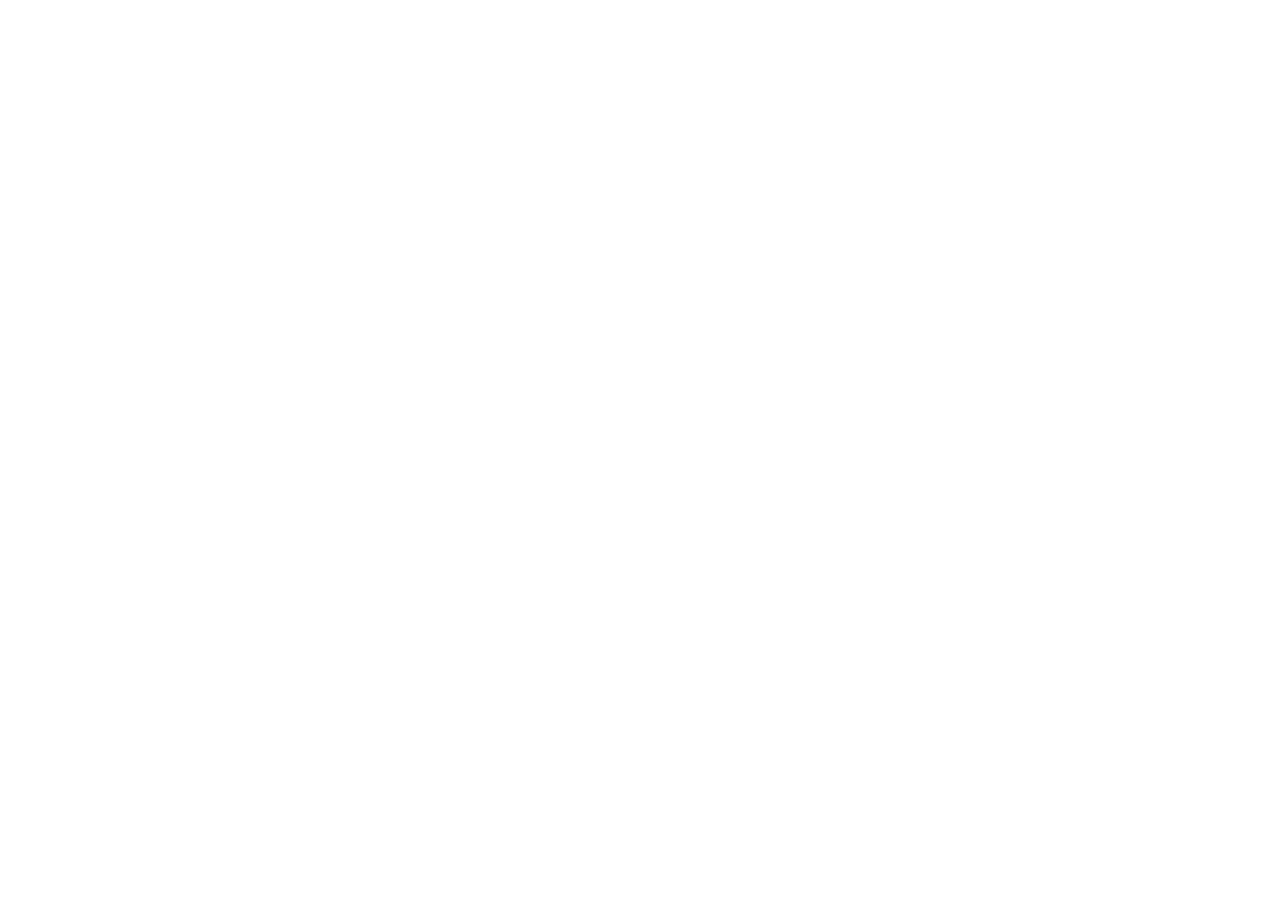
==== portfolio.html @ c30ecee3 "dropdown menu alpha" ====
<!DOCTYPE html>
<html lang="en">
  <head>
    <meta charset="UTF-8" />
    <meta http-equiv="X-UA-Compatible" content="IE=edge" />
    <meta name="viewport" content="width=device-width, initial-scale=1.0" />
    <title>Document</title>
  </head>
  <body></body>
</html>
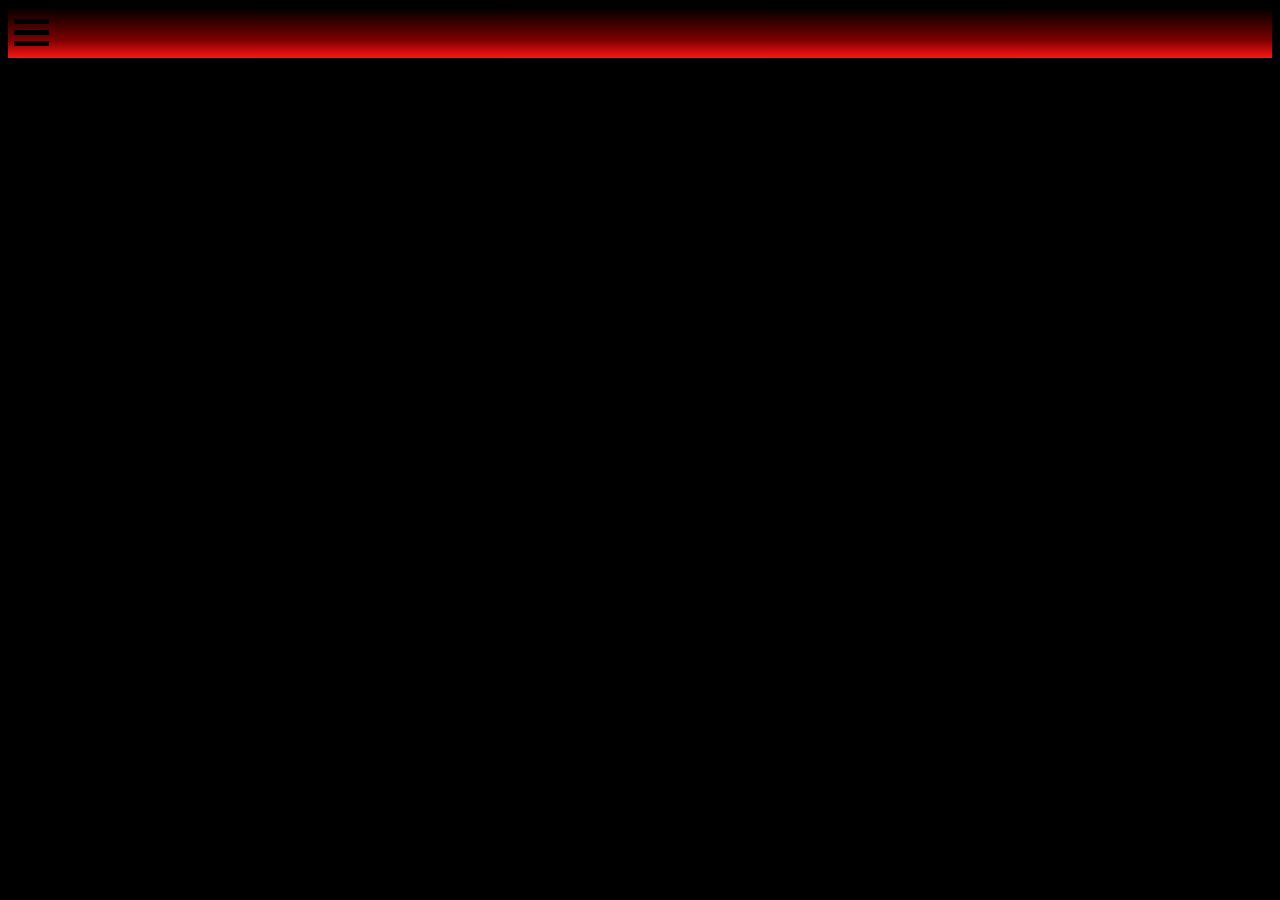
==== commit 7734ea2c: "added proper menu button" ====
--- a/portfolio.html
+++ b/portfolio.html
@@ -4,7 +4,22 @@
     <meta charset="UTF-8" />
     <meta http-equiv="X-UA-Compatible" content="IE=edge" />
     <meta name="viewport" content="width=device-width, initial-scale=1.0" />
-    <title>Document</title>
+    <link rel="stylesheet" href="./css/portfolio-style.css" />
+    <title>NYG Portfolio</title>
   </head>
-  <body></body>
+  <body>
+    <!-- Dropdown menu -->
+    <div class="dropdown-background"></div>
+    <div class="dropdown">
+      <button class="dropbtn">
+        <div class="menu-bar"></div>
+        <div class="menu-bar"></div>
+        <div class="menu-bar"></div>
+      </button>
+      <div class="dropdown-content">
+        <a href="./index.html">Homepage</a>
+        <a href="#">Portfolio</a>
+      </div>
+    </div>
+  </body>
 </html>
--- a/css/portfolio-style.css
+++ b/css/portfolio-style.css
@@ -0,0 +1,80 @@
+body {
+  background-color: black;
+}
+
+/* Dropdown Background */
+.dropdown-background {
+  position: relative;
+  width: auto;
+  height: 50px;
+  background: linear-gradient(
+    0deg,
+    rgb(255, 20, 20) 0%,
+    rgb(126, 0, 0) 35%,
+    rgb(0, 0, 0) 100%
+  );
+  z-index: 1;
+}
+
+/*Dropdown Button Style */
+.dropbtn {
+  position: relative;
+  background: linear-gradient(
+    0deg,
+    rgb(255, 20, 20) 0%,
+    rgb(126, 0, 0) 35%,
+    rgb(0, 0, 0) 100%
+  );
+  color: white;
+  border: none;
+  padding: 6px;
+  cursor: pointer;
+}
+.menu-bar {
+  width: 35px;
+  height: 5px;
+  background-color: black;
+  margin: 6px 0;
+}
+
+/* The container <div> - needed to postiiton the dropdown content*/
+.dropdown {
+  z-index: 2;
+  /* right: 40vw; */
+  bottom: 51px;
+  position: relative;
+  display: inline-block;
+}
+
+/* Dropdown Content (Hidden by default) */
+.dropdown-content {
+  display: none;
+  position: absolute;
+  background-color: #f9f9f9;
+  min-width: 160px;
+  box-shadow: 0px 8px 16px 0px rgba(0, 0, 0, 0.2);
+  z-index: 1;
+}
+
+/* Links inside the dropdown */
+.dropdown-content a {
+  color: black;
+  padding: 12px 16px;
+  text-decoration: none;
+  display: block;
+}
+
+/* Change color of dropdown links on hover */
+.dropdown:hover .menu-bar {
+  background-color: white;
+}
+
+/* Show the dropdown menu on hover */
+.dropdown:hover .dropdown-content {
+  display: block;
+}
+
+/* Change the background color of the dropdown button when the dropdown content is shown */
+.dropdown:hover .dropbtn {
+  background-color: #9c9c9c;
+}
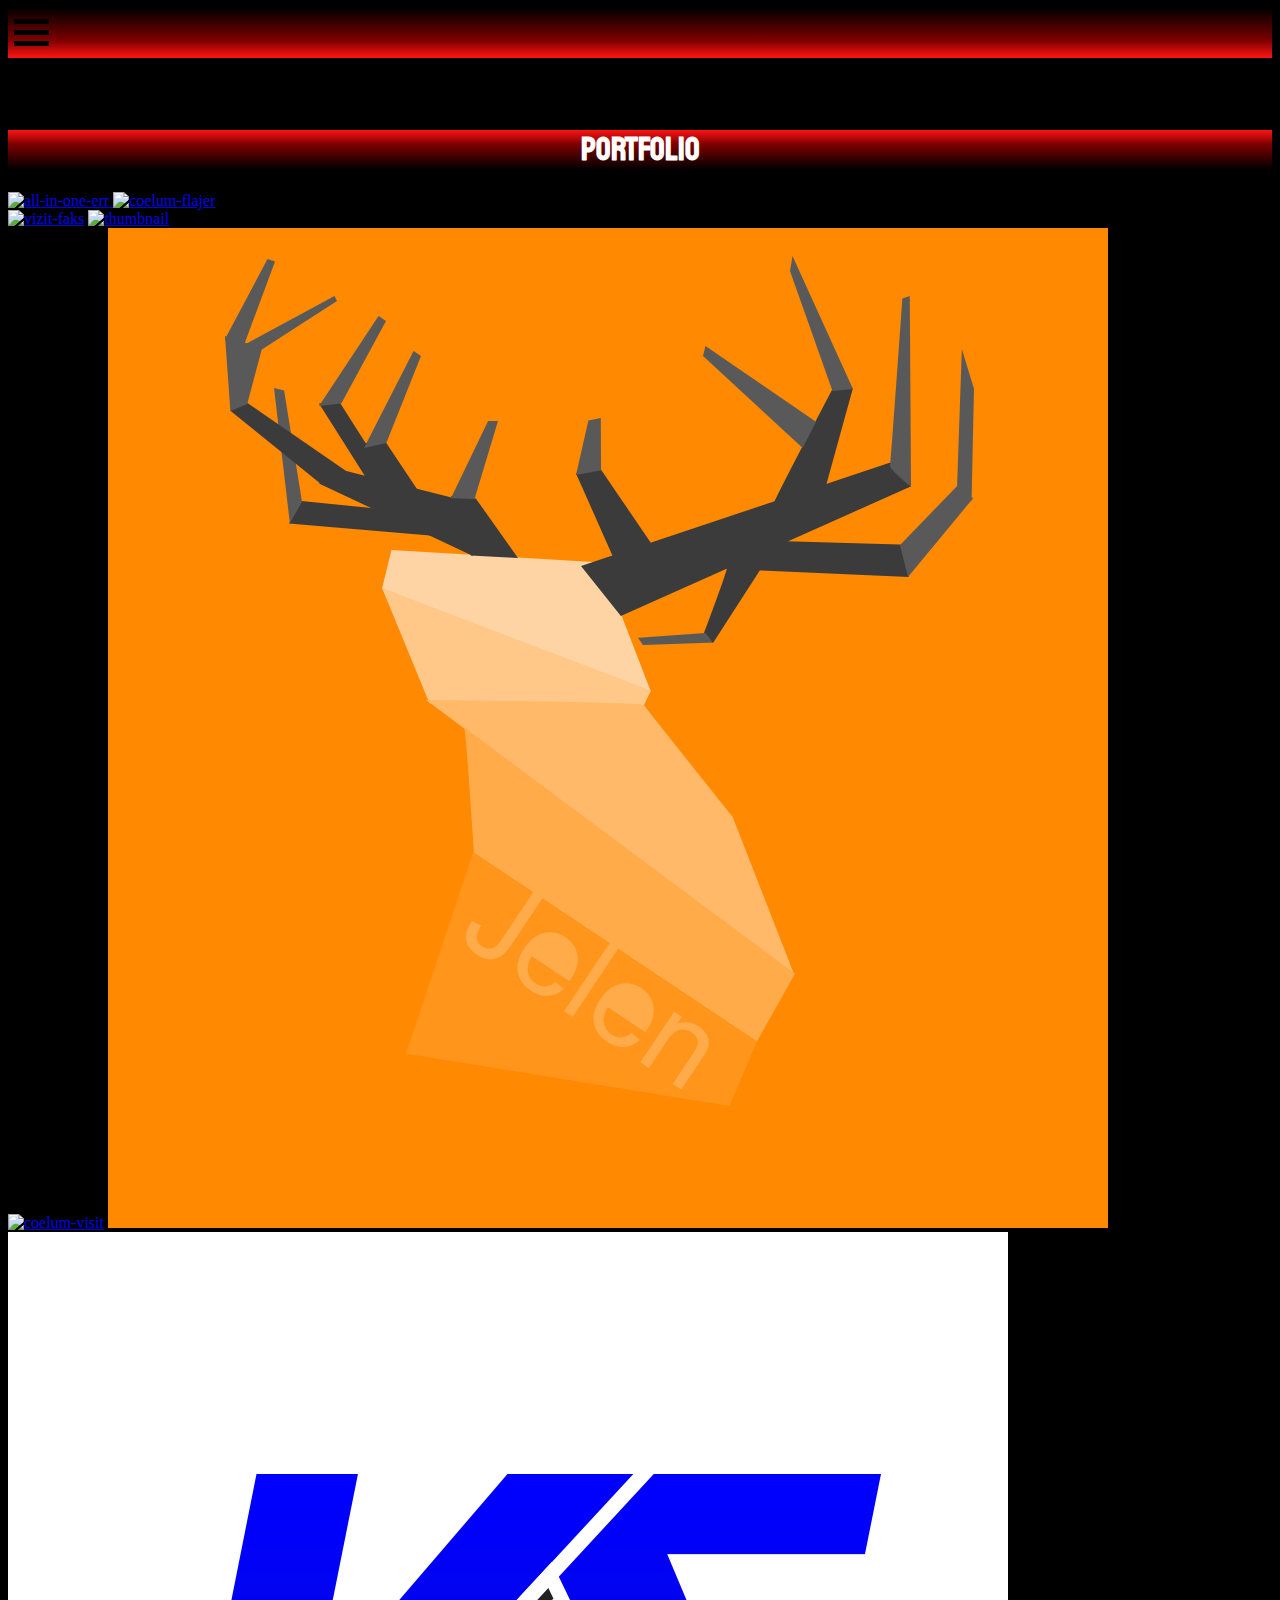
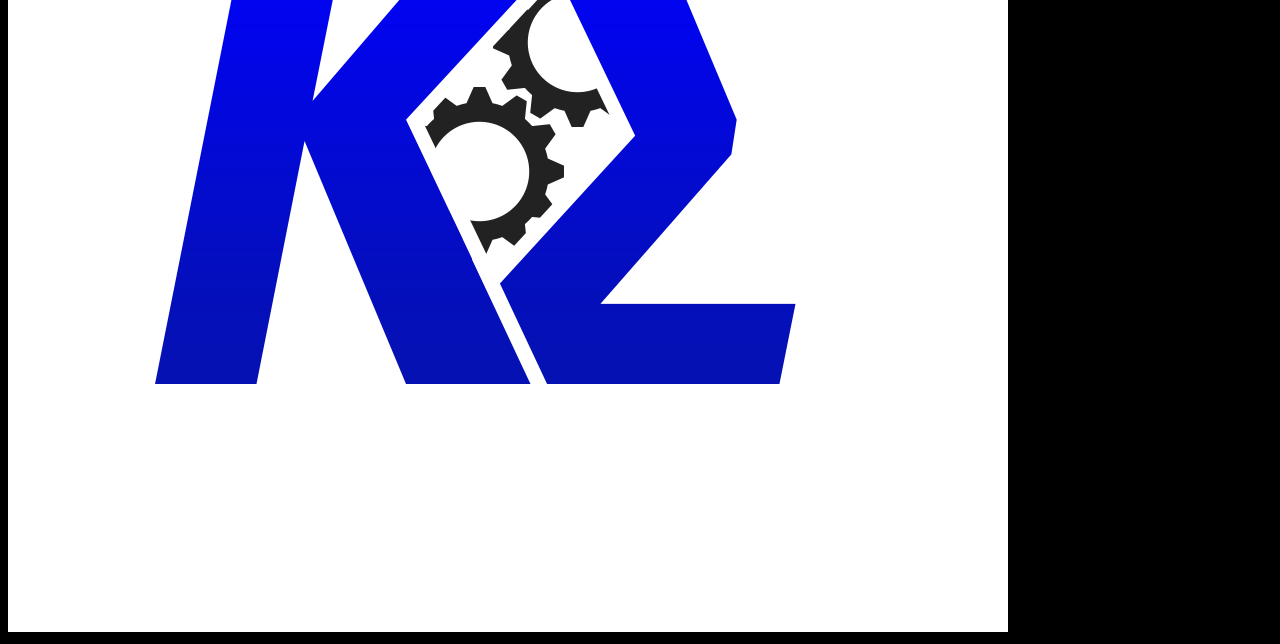
==== commit 2c3ad08e: "Updated" ====
--- a/portfolio.html
+++ b/portfolio.html
@@ -5,6 +5,13 @@
     <meta http-equiv="X-UA-Compatible" content="IE=edge" />
     <meta name="viewport" content="width=device-width, initial-scale=1.0" />
     <link rel="stylesheet" href="./css/portfolio-style.css" />
+    <link rel="stylesheet" href="css/index.css" />
+    <link rel="preconnect" href="https://fonts.googleapis.com" />
+    <link rel="preconnect" href="https://fonts.gstatic.com" crossorigin />
+    <link
+      href="https://fonts.googleapis.com/css2?family=Smooch+Sans&family=Staatliches&display=swap"
+      rel="stylesheet"
+    />
     <title>NYG Portfolio</title>
   </head>
   <body>
@@ -21,5 +28,35 @@
         <a href="#">Portfolio</a>
       </div>
     </div>
+    <h1>PORTFOLIO</h1>
+    <div class="row">
+      <div class="column">
+        <a href="./imgs/All_In_One3.png" target="_blank">
+          <img src="./imgs/All_In_One3.png" alt="all-in-one-err" />
+        </a>
+        <a href="./imgs//coelum flajer.png" target="_blank">
+          <img src="./imgs//coelum flajer.png" alt="coelum-flajer" />
+        </a>
+      </div>
+      <div class="column">
+        <a href="./imgs/Vizitne za faks.png" target="_blank"
+          ><img src="./imgs/Vizitne za faks.png" alt="vizit-faks"
+        /></a>
+        <a href="./imgs/Untitled-1alternateBAKED.png" target="_blank">
+          <img src="./imgs/Untitled-1alternateBAKED.png" alt="thumbnail" />
+        </a>
+      </div>
+      <div class="column">
+        <a href="./imgs/coelum visit.png" target="_blank"
+          ><img src="./imgs/coelum visit.png" alt="coelum-visit"
+        /></a>
+        <a href="./imgs/Jelen_modern.png" target="_blank"
+          ><img src="./imgs/Jelen_modern.png" alt="Jelen_modern"
+        /></a>
+        <a href="./imgs/KraussMeier.png" target="_blank"
+          ><img src="./imgs/KraussMeier.png" alt="KraussMeier"
+        /></a>
+      </div>
+    </div>
   </body>
 </html>
--- a/css/index.css
+++ b/css/index.css
@@ -0,0 +1,152 @@
+textarea {
+  resize: none;
+}
+
+body {
+  background-color: black;
+}
+
+#input-form-div {
+  right: 50vw;
+}
+/* Dropdown Background */
+.dropdown-background {
+  position: relative;
+  width: auto;
+  height: 50px;
+  background: linear-gradient(
+    0deg,
+    rgb(255, 20, 20) 0%,
+    rgb(126, 0, 0) 35%,
+    rgb(0, 0, 0) 100%
+  );
+  z-index: 1;
+}
+
+/*Dropdown Button Style */
+.dropbtn {
+  position: relative;
+  background: linear-gradient(
+    0deg,
+    rgb(255, 20, 20) 0%,
+    rgb(126, 0, 0) 35%,
+    rgb(0, 0, 0) 100%
+  );
+  color: white;
+  border: none;
+  padding: 6px;
+  cursor: pointer;
+}
+.menu-bar {
+  width: 35px;
+  height: 5px;
+  background-color: black;
+  margin: 6px 0;
+}
+
+/* The container <div> - needed to postiiton the dropdown content*/
+.dropdown {
+  z-index: 2;
+  bottom: 51px;
+  position: relative;
+  display: inline-block;
+}
+
+/* Dropdown Content (Hidden by default) */
+.dropdown-content {
+  display: none;
+  position: absolute;
+  background-color: #f9f9f9;
+  min-width: 160px;
+  box-shadow: 0px 8px 16px 0px rgba(0, 0, 0, 0.2);
+  z-index: 1;
+}
+
+/* Links inside the dropdown */
+.dropdown-content a {
+  color: black;
+  padding: 12px 16px;
+  text-decoration: none;
+  display: block;
+}
+
+/* Title */
+h1 {
+  text-align: center;
+  font-family: "Staatliches", cursive;
+  color: rgb(255, 255, 255);
+  background: rgb(2, 0, 36);
+  background: linear-gradient(
+    180deg,
+    rgb(255, 20, 20) 0%,
+    rgb(126, 0, 0) 35%,
+    rgb(0, 0, 0) 100%
+  );
+}
+
+/* Change color of dropdown links on hover */
+.dropdown-content a:hover {
+  background-color: #f1f1f1;
+}
+
+/* Dropdown link font */
+.dropdown-content a {
+  font-family: "Staatliches", cursive;
+  text-align: center;
+}
+
+/* Show the dropdown menu on hover */
+.dropdown:hover .dropdown-content {
+  display: block;
+}
+
+/* Change the background color of the dropdown button when the dropdown content is shown */
+.dropdown:hover .menu-bar {
+  background-color: white;
+}
+
+/* Description */
+p {
+  text-align: center;
+  font-family: "Smooch Sans", sans-serif;
+  font-size: 200%;
+  color: white;
+}
+
+/* SVG placement */
+#Layer_1 {
+  /* border: 2px solid white; */
+  text-align: center;
+  display: block;
+  padding: 0px;
+  padding-bottom: 30px;
+  margin: 0px;
+  width: 100%;
+}
+
+#input-form-div {
+  display: block;
+  text-align: center;
+}
+
+/* Message text area */
+#message1 {
+  margin: auto;
+  width: 200px;
+  height: 100px;
+  -webkit-transition: all 0.5s ease-in-out;
+  transition: all 0.5s ease-in-out;
+}
+@media only screen and (min-width: 1000px) {
+  #message1:focus {
+    width: 33vw;
+    height: 40vh;
+  }
+}
+
+@media only screen and (max-width: 1000px) {
+  #message1:focus {
+    width: 70vw;
+    height: 40vh;
+  }
+}
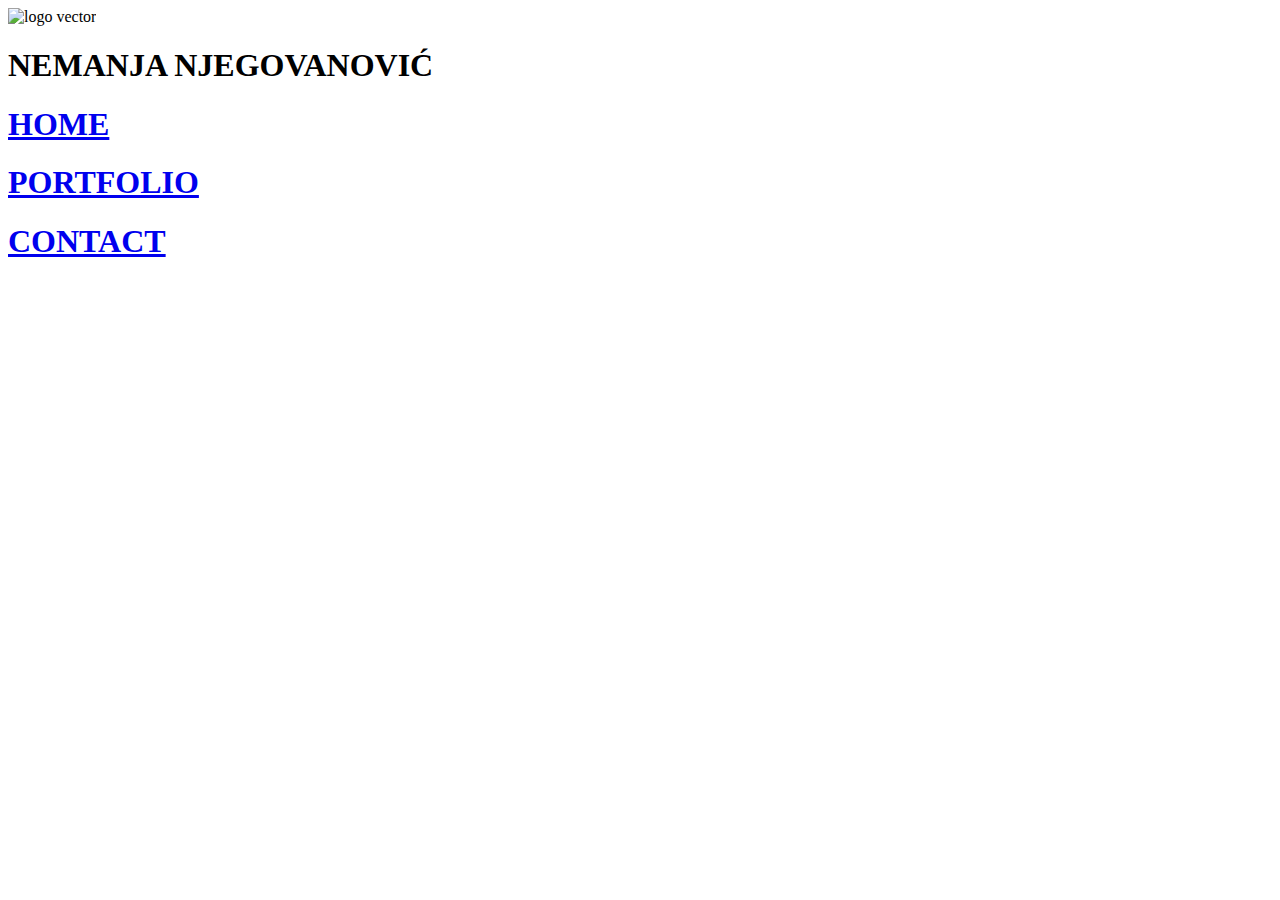
==== commit 2efcfb20: "Fixed file paths" ====
--- a/portfolio.html
+++ b/portfolio.html
@@ -2,61 +2,23 @@
 <html lang="en">
   <head>
     <meta charset="UTF-8" />
-    <meta http-equiv="X-UA-Compatible" content="IE=edge" />
     <meta name="viewport" content="width=device-width, initial-scale=1.0" />
-    <link rel="stylesheet" href="./css/portfolio-style.css" />
-    <link rel="stylesheet" href="css/index.css" />
-    <link rel="preconnect" href="https://fonts.googleapis.com" />
-    <link rel="preconnect" href="https://fonts.gstatic.com" crossorigin />
-    <link
-      href="https://fonts.googleapis.com/css2?family=Smooch+Sans&family=Staatliches&display=swap"
-      rel="stylesheet"
-    />
-    <title>NYG Portfolio</title>
+    <link rel="stylesheet" href="./style/portfoliostyle.css" />
+    <title>Portfolio</title>
   </head>
   <body>
-    <!-- Dropdown menu -->
-    <div class="dropdown-background"></div>
-    <div class="dropdown">
-      <button class="dropbtn">
-        <div class="menu-bar"></div>
-        <div class="menu-bar"></div>
-        <div class="menu-bar"></div>
-      </button>
-      <div class="dropdown-content">
-        <a href="./index.html">Homepage</a>
-        <a href="#">Portfolio</a>
-      </div>
-    </div>
-    <h1>PORTFOLIO</h1>
-    <div class="row">
-      <div class="column">
-        <a href="./imgs/All_In_One3.png" target="_blank">
-          <img src="./imgs/All_In_One3.png" alt="all-in-one-err" />
-        </a>
-        <a href="./imgs//coelum flajer.png" target="_blank">
-          <img src="./imgs//coelum flajer.png" alt="coelum-flajer" />
-        </a>
-      </div>
-      <div class="column">
-        <a href="./imgs/Vizitne za faks.png" target="_blank"
-          ><img src="./imgs/Vizitne za faks.png" alt="vizit-faks"
-        /></a>
-        <a href="./imgs/Untitled-1alternateBAKED.png" target="_blank">
-          <img src="./imgs/Untitled-1alternateBAKED.png" alt="thumbnail" />
-        </a>
-      </div>
-      <div class="column">
-        <a href="./imgs/coelum visit.png" target="_blank"
-          ><img src="./imgs/coelum visit.png" alt="coelum-visit"
-        /></a>
-        <a href="./imgs/Jelen_modern.png" target="_blank"
-          ><img src="./imgs/Jelen_modern.png" alt="Jelen_modern"
-        /></a>
-        <a href="./imgs/KraussMeier.png" target="_blank"
-          ><img src="./imgs/KraussMeier.png" alt="KraussMeier"
-        /></a>
-      </div>
+    <div class="wrapper">
+      <header id="header" class="flexbox font-style-1">
+        <div class="flexbox">
+          <img class="logo" src="./imgs/logo-vector.svg" alt="logo vector" />
+          <h1>NEMANJA NJEGOVANOVIĆ</h1>
+        </div>
+        <div id="menu" class="flexbox">
+          <a class="menu-item" href="./index.html"><h1>HOME</h1></a>
+          <a class="menu-item" href="#"><h1>PORTFOLIO</h1></a>
+          <a class="menu-item" href="./contact.html"><h1>CONTACT</h1></a>
+        </div>
+      </header>
     </div>
   </body>
 </html>
